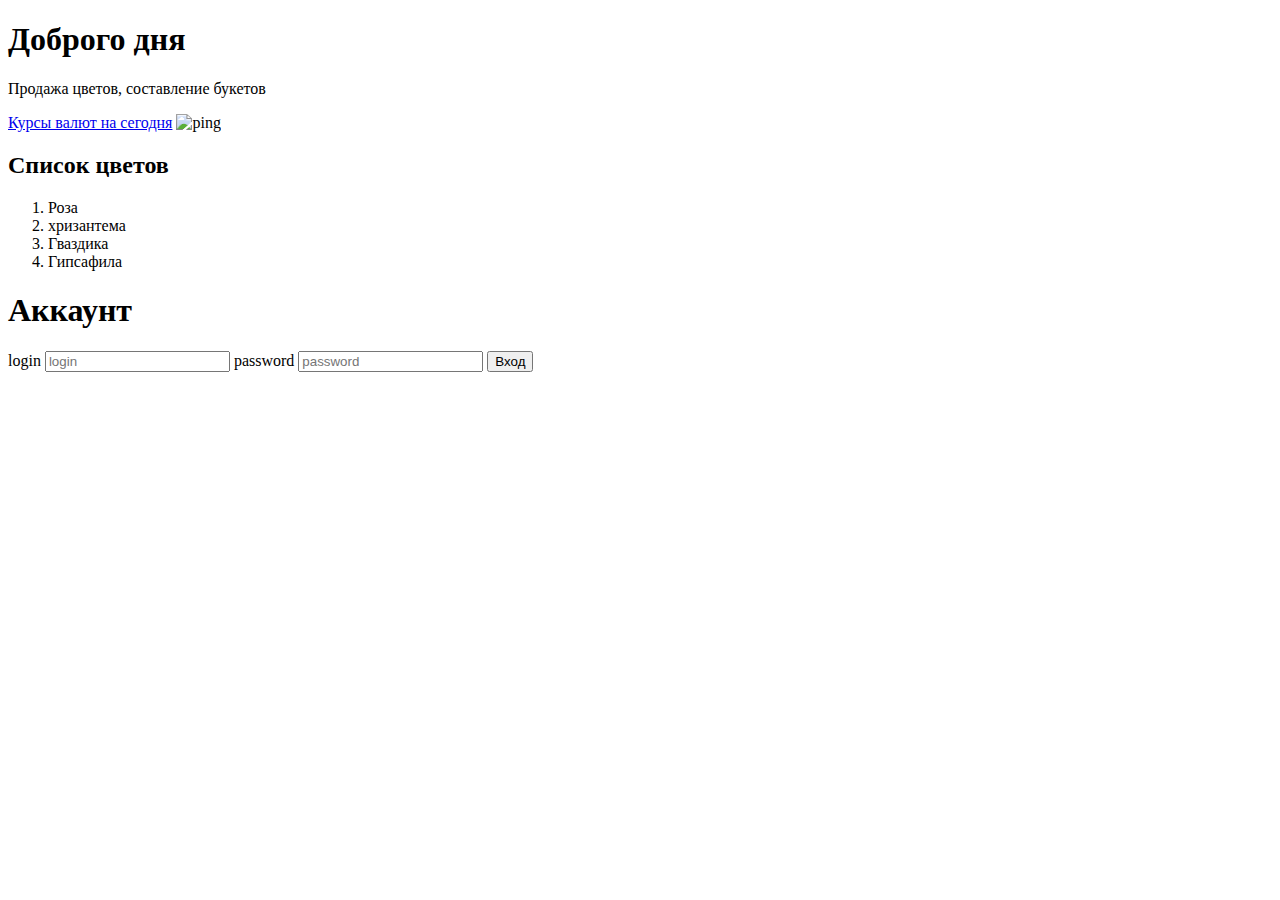
==== Documents/сайт/index.html @ 33fbb25d "test commit" ====
<!DOCTYPE html>
<html lang="ru">
<head>
    <meta charset="UTF-8">
    <meta http-equiv="X-UA-Compatible" content="IE=edge">
    <meta name="viewport" content="width=device-width, initial-scale=1.0">
    <title>Flowers</title>
</head>
<body>
    <h1>Доброго дня</h1>
    <P>
        Продажа цветов, составление букетов
    </P>
    <a href="https://myfin.by/currency/minsk">Курсы валют на сегодня</a>

    <img src="картиинки/pig.jpg" width="700" height="400" alt="ping"/>

    <h2>Список цветов</h2>
    <Ol>
        <li>Роза</li>
        <li>хризантема</li>
        <li>Гваздика</li>
        <li>Гипсафила</li>
    </Ol>
    <h1>Аккаунт</h1>
<form action="" method="get">
    <label for="login">login</label>
    <input tupe="text" name="login" placeholder="login">
    <label  for="password">password</label>
    <input tupe="password" name="password" placeholder="password">
    <button type="subbmit">Вход </button>
</form>
</body>
</html>
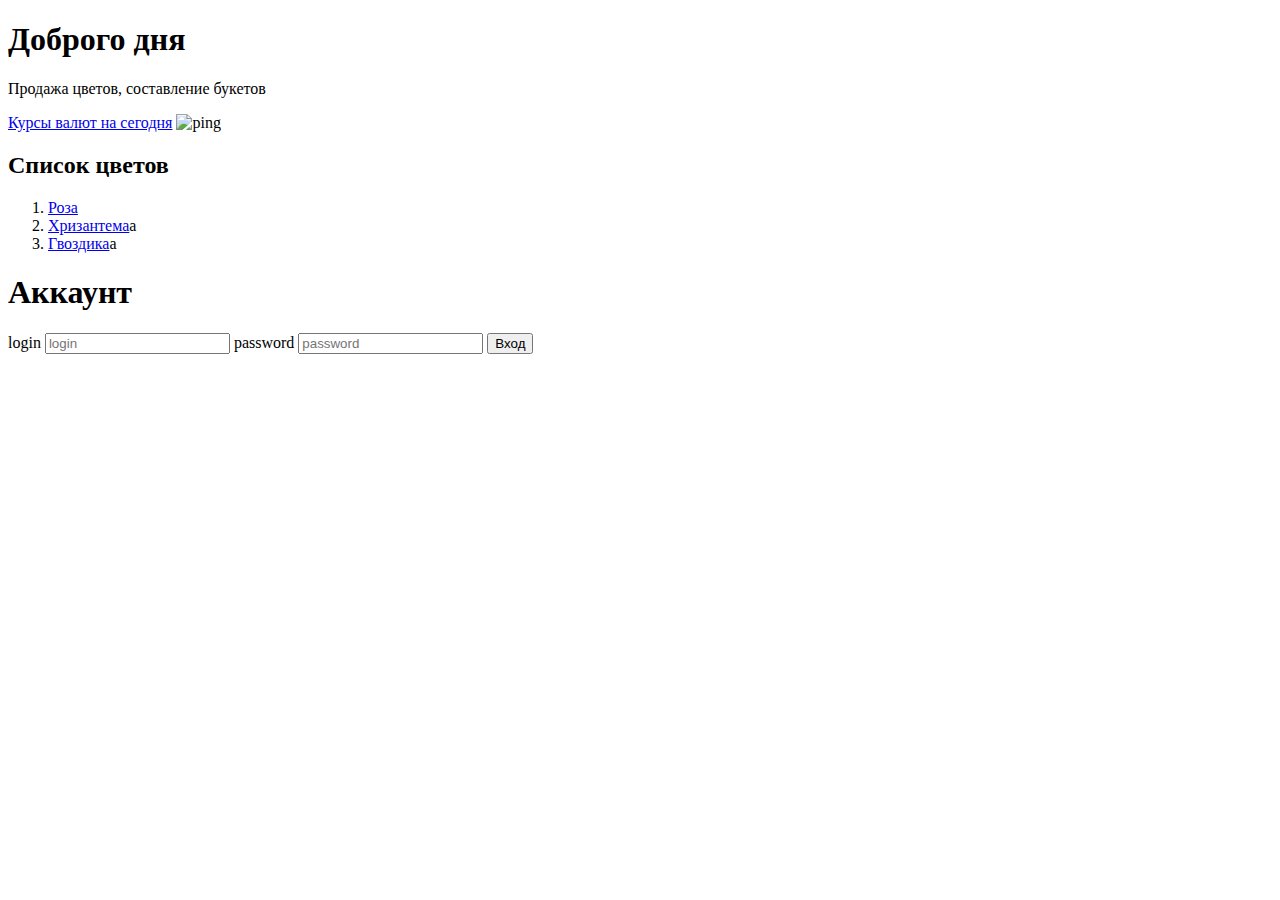
==== commit 014f69b9: "day2" ====
--- a/Documents/сайт/index.html
+++ b/Documents/сайт/index.html
@@ -17,10 +17,9 @@
 
     <h2>Список цветов</h2>
     <Ol>
-        <li>Роза</li>
-        <li>хризантема</li>
-        <li>Гваздика</li>
-        <li>Гипсафила</li>
+        <li><a href=roz.html>Роза</a></li>
+        <li><a href=hriza.html>Хризантема</a>а</li>
+        <li><a href=gvoz.html>Гвоздика</a>а</li>
     </Ol>
     <h1>Аккаунт</h1>
 <form action="" method="get">
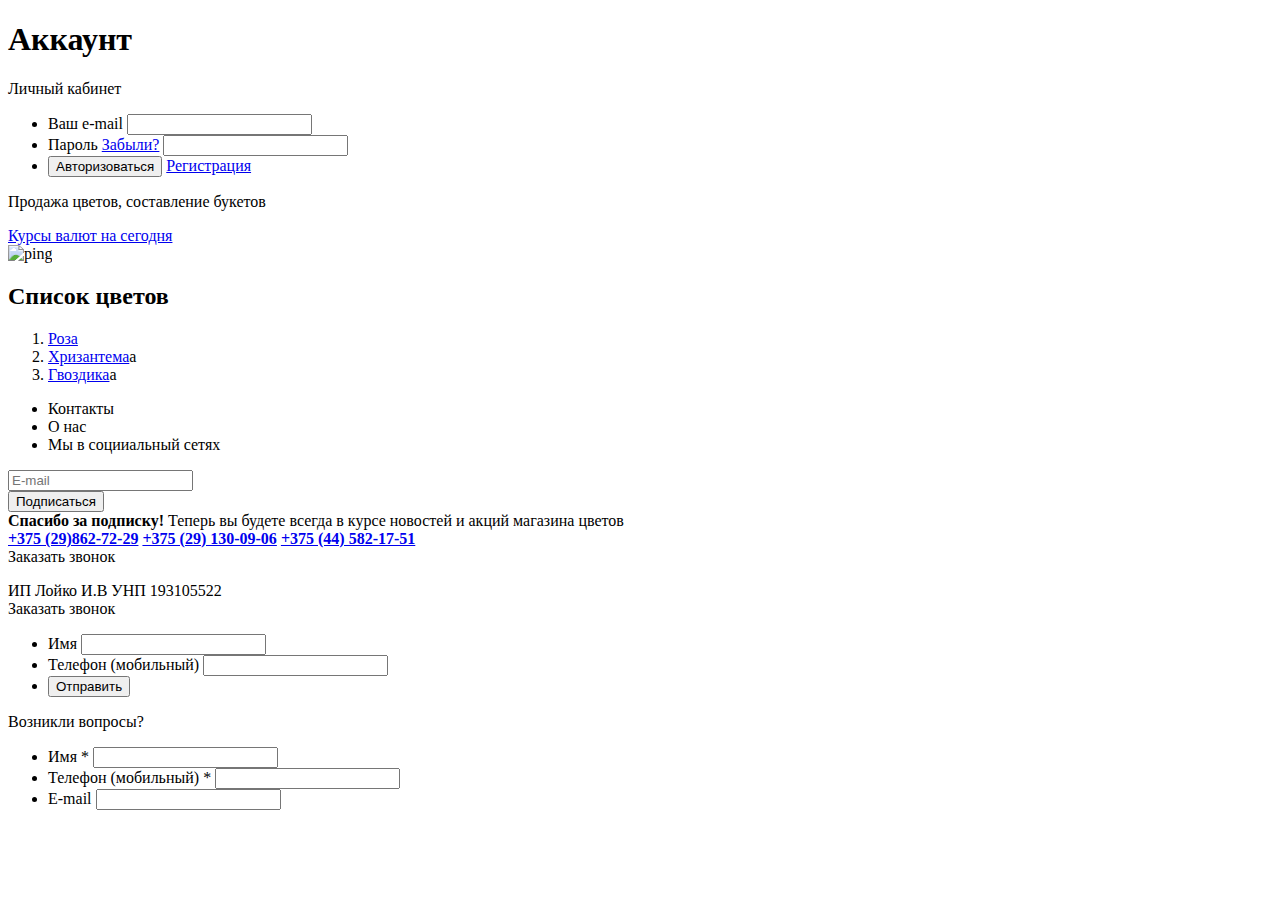
==== commit 6c361a2e: "day3" ====
--- a/Documents/сайт/index.html
+++ b/Documents/сайт/index.html
@@ -7,27 +7,167 @@
     <title>Flowers</title>
 </head>
 <body>
-    <h1>Доброго дня</h1>
+    <header class="header">
+        <main>
+            <h1>Аккаунт</h1>
+            Личный кабинет
+                    								
+            <span class="close bluroff" onclick="$('.userprofile').fadeOut(300); return false;"></span>
+        </div>
+        <div class="modalscroll">
+            <div id="ajaxlogin">
+                <div id="slog">
+                    <div class="message_error" style="display:none"></div>
+                    <form method="post" class="login_form">
+                        <ul class="export">
+                            <li>
+                                <label>Ваш e-mail</label>
+                                <input id="login_email" class="on1" type="text" name="email" required placeholder="" value="" maxlength="255"/>
+                            </li>
+                            <li>
+                                <label>
+                                    Пароль 
+                                    <a href="/пользователь/напомнить_пароль">Забыли?</a>
+                                </label>
+                                <input id="login_password" class="on2" type="password" placeholder="" required name="password" value=""/>
+                            </li>
+                            <li>
+                                <button id="check_login" type="submit" name="login" value="" class="but loginclick">Авторизоваться</button>
+                                <a href="/пользователь/регистрация" class="modalreglink">Регистрация</a>
+                            </li>
+                        </ul>
+                    </form>
+                </div>
+            </div>
+        </div>
+    </div>
+</div>
+</div>
+<div class="modalitem testorder">
+<div class="modalclose"></div>
+<div class="modal">
+    <div>
+        <div class="modaltitle">
+
+        </main>
     <P>
         Продажа цветов, составление букетов
     </P>
+    </header>
     <a href="https://myfin.by/currency/minsk">Курсы валют на сегодня</a>
 
+    <section>
     <img src="картиинки/pig.jpg" width="700" height="400" alt="ping"/>
-
+    </section>
     <h2>Список цветов</h2>
     <Ol>
         <li><a href=roz.html>Роза</a></li>
         <li><a href=hriza.html>Хризантема</a>а</li>
         <li><a href=gvoz.html>Гвоздика</a>а</li>
     </Ol>
-    <h1>Аккаунт</h1>
-<form action="" method="get">
-    <label for="login">login</label>
-    <input tupe="text" name="login" placeholder="login">
-    <label  for="password">password</label>
-    <input tupe="password" name="password" placeholder="password">
-    <button type="subbmit">Вход </button>
+   
+    <footer>
+<nav>
+        <ul>
+    <li>Контакты</li>
+    <li>О нас</li>
+    <li>Мы в социиальный сетях</li>
+</ul>
+</nav>    
+</footer>
 </form>
-</body>
+<input class="onemail" type="email" name="email" value="" placeholder="E-mail" required/>
+</span>
+</div>
+<div class="mtbut">
+<button class="btnmail but" type="submit" name="callback" value="">Подписаться</button>
+</div>
+</div>
+</form>
+<div class='sendonecloic'>
+<b>Спасибо за подписку!</b>
+
+Теперь вы будете всегда в курсе новостей и акций магазина цветов
+</div>
+</div>
+</div>
+</li>
+</ul>
+</div>
+<div class="zecontact">
+    <b>
+        <a class="tel_phone" href="tel:+375298627229">+375 (29)862-72-29</a>
+    </b>
+    <b>
+        <a class="tel_phone" href="tel:+375291300906">+375 (29) 130-09-06</a>
+    </b>
+    <b>
+        <a class="tel_phone" href="tel:+375445821751">+375 (44) 582-17-51</a>
+    </b>
+    <div></div>
+    <span class="fotcall bluron" onclick="$('.cback').fadeIn(300); return false;">Заказать звонок</span>
+</div>
+</div>
+<div class="company-info"></div>
+<div class="company-info">
+<p>
+ИП Лойко И.В УНП 193105522
+    <br/>
+    Заказать звонок
+                    				
+    <span class="close bluroff" onclick="$('.cback').fadeOut(300); return false;"></span>
+</div>
+<div class="modalscroll">
+    <form method="POST" id="feedback-form">
+        <ul class="export">
+            <li>
+                <label>Имя</label>
+                <input type="text" name="nameFF" required placeholder="">
+            </li>
+            <li>
+                <label>Телефон (мобильный)</label>
+                <input id="phone" type="text" name="phoneFF" required placeholder="">
+            </li>
+            <li>
+                <button type="submit" class="but" value="">Отправить</button>
+            </li>
+        </ul>
+    </form>
+</div>
+</div>
+</div>
+</div>
+<div class="modalitem vopros">
+<div class="modalclose"></div>
+<div class="modal">
+<div>
+<div class="modaltitle">
+    Возникли вопросы?
+                    				
+    <span class="close bluroff" onclick="$('.vopros').fadeOut(300); return false;"></span>
+</div>
+<div class="modalscroll">
+    <form method="POST" id="vopros-form">
+        <ul class="export">
+            <li>
+                <label>
+                    Имя 
+                    <span>*</span>
+                </label>
+                <input type="text" name="nameFF" required="" placeholder="">
+            </li>
+            <li>
+                <label>
+                    Телефон (мобильный) 
+                    <span>*</span>
+                </label>
+                <input id="phone2" type="text" name="phoneFF" required="" placeholder="">
+            </li>
+            <li>
+                <label>E-mail</label>
+                <input type="text" name="mailFF" placeholder="">
+            </li>
+            
+
+</bady>
 </html>  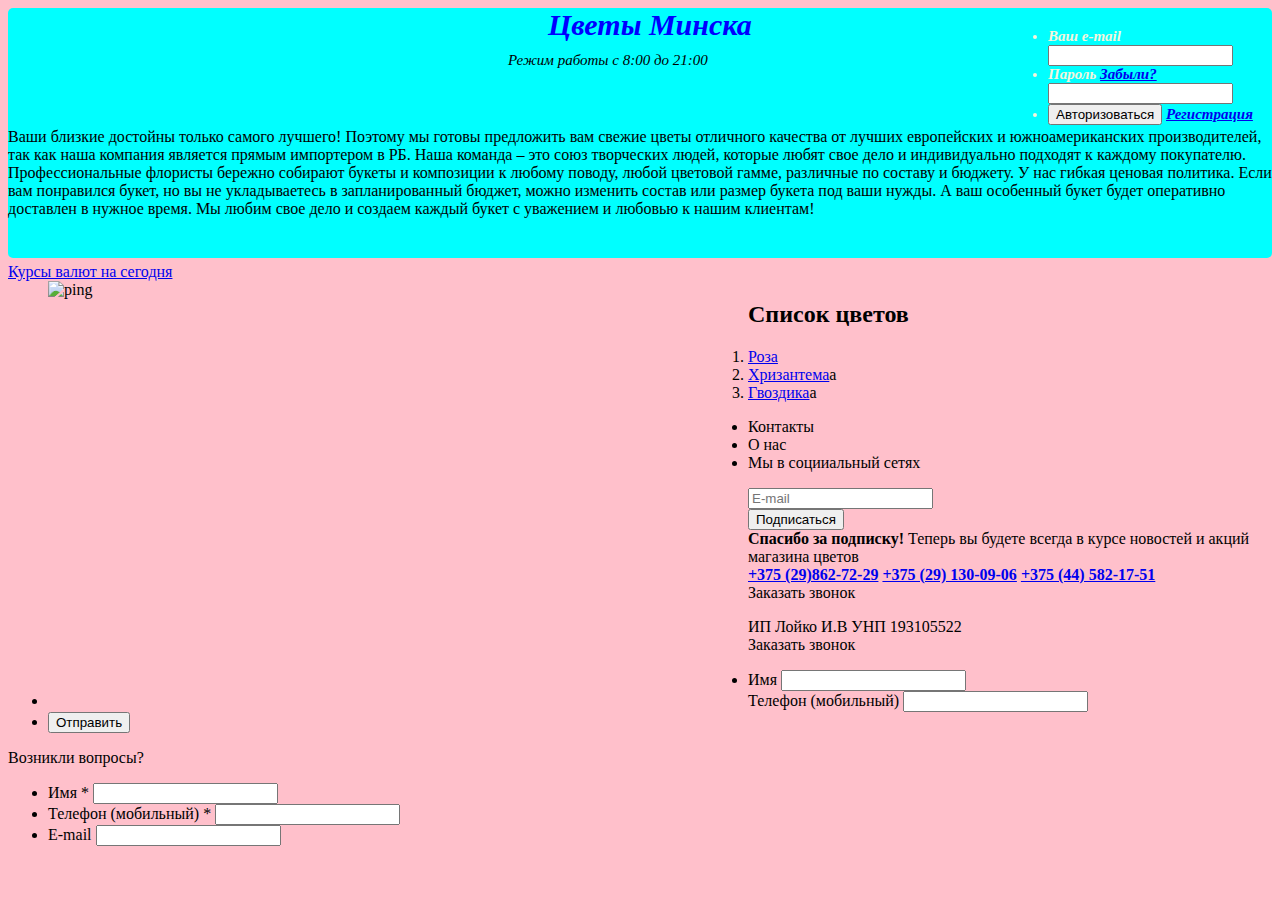
==== commit 8f952533: "day4" ====
--- a/Documents/сайт/index.html
+++ b/Documents/сайт/index.html
@@ -4,170 +4,224 @@
     <meta charset="UTF-8">
     <meta http-equiv="X-UA-Compatible" content="IE=edge">
     <meta name="viewport" content="width=device-width, initial-scale=1.0">
+    <link rel="stylesheet" href="stile.css">
     <title>Flowers</title>
 </head>
-<body>
-    <header class="header">
-        <main>
-            <h1>Аккаунт</h1>
-            Личный кабинет
-                    								
-            <span class="close bluroff" onclick="$('.userprofile').fadeOut(300); return false;"></span>
+<bady>
+    
+        <header id="header">
+            <main>
+                <div id="menutext">
+                <h1>Цветы Минска</h1>
+                Режим работы с 8:00 до 21:00   
+            </main>
         </div>
-        <div class="modalscroll">
-            <div id="ajaxlogin">
-                <div id="slog">
-                    <div class="message_error" style="display:none"></div>
-                    <form method="post" class="login_form">
-                        <ul class="export">
-                            <li>
-                                <label>Ваш e-mail</label>
-                                <input id="login_email" class="on1" type="text" name="email" required placeholder="" value="" maxlength="255"/>
-                            </li>
-                            <li>
-                                <label>
-                                    Пароль 
-                                    <a href="/пользователь/напомнить_пароль">Забыли?</a>
-                                </label>
-                                <input id="login_password" class="on2" type="password" placeholder="" required name="password" value=""/>
-                            </li>
-                            <li>
-                                <button id="check_login" type="submit" name="login" value="" class="but loginclick">Авторизоваться</button>
-                                <a href="/пользователь/регистрация" class="modalreglink">Регистрация</a>
-                            </li>
-                        </ul>
-                    </form>
-                </div>
-            </div>
-        </div>
-    </div>
-</div>
-</div>
-<div class="modalitem testorder">
-<div class="modalclose"></div>
-<div class="modal">
+
+            
+<!--registrasion-->
+            <div class="nomer">
+<ul >
+    <li>
+        <label>Ваш e-mail</label>
+            <input class="on1" type="text" name="email" required placeholder="" value="" maxlength="255"/>
+                    </li>
+                        <li>
+                            <label>
+                                     Пароль 
+                                      <a href="/пользователь/напомнить_пароль">Забыли?</a>
+                                        </label>
+                                          <input   type="password" placeholder="" required name="password" value=""/>
+                                            </li>
+                                              <li>
+                                               <button  type="submit" name="login" value="">Авторизоваться</button>
+                                                 <a href="/пользователь/регистрация">Регистрация</a>
+                                                  </li>
+                                                   </ul>
+                                                     </div>
+<div id="text"
+        <P >
+Ваши близкие достойны только самого лучшего!
+Поэтому мы готовы предложить вам свежие цветы отличного качества от лучших европейских и южноамериканских производителей,
+так как наша компания является прямым импортером в РБ.
+Наша команда – это союз творческих людей, которые любят свое дело и индивидуально подходят к каждому покупателю. 
+Профессиональные флористы бережно собирают букеты и композиции к любому поводу, любой цветовой гамме, различные по составу и бюджету. 
+У нас гибкая ценовая политика. Если вам понравился букет, но вы не укладываетесь в запланированный бюджет,
+можно изменить состав или размер букета под ваши нужды. А ваш особенный букет будет оперативно доставлен в нужное время. 
+Мы любим свое дело и создаем каждый букет с уважением и любовью к нашим клиентам!
+        </P>
+    </div>
+        </header>
+        
+        <div >
+        <a href="https://myfin.by/currency/minsk">Курсы валют на сегодня</a>
+    
+        <section>
+        <img src="картиинки/pig.jpg" width="700" height="400" alt="ping"/>
+        </section>
+        <h2>Список цветов</h2>
+        <Ol>
+            <li><a href=roz.html>Роза</a></li>
+            <li><a href=hriza.html>Хризантема</a>а</li>
+            <li><a href=gvoz.html>Гвоздика</a>а</li>
+        </Ol>
+       </div>
+        <footer>
+    <nav>
+            <ul>
+        <li>Контакты</li>
+        <li>О нас</li>
+        <li>Мы в социиальный сетях</li>
+    </ul>
+    </nav>    
+    </footer>
+    </form>
+    <input class="onemail" type="email" name="email" value="" placeholder="E-mail" required/>
+    </span>
+    </div>
+    <div class="mtbut">
+    <button class="btnmail but" type="submit" name="callback" value="">Подписаться</button>
+    </div>
+    </div>
+    </form>
+    <div class='sendonecloic'>
+    <b>Спасибо за подписку!</b>
+    
+    Теперь вы будете всегда в курсе новостей и акций магазина цветов
+    </div>
+    </div>
+    </div>
+    </li>
+    </ul>
+    </div>
+    <div class="zecontact">
+        <b>
+            <a class="tel_phone" href="tel:+375298627229">+375 (29)862-72-29</a>
+        </b>
+        <b>
+            <a class="tel_phone" href="tel:+375291300906">+375 (29) 130-09-06</a>
+        </b>
+        <b>
+            <a class="tel_phone" href="tel:+375445821751">+375 (44) 582-17-51</a>
+        </b>
+        <div></div>
+        <span class="fotcall bluron" onclick="$('.cback').fadeIn(300); return false;">Заказать звонок</span>
+    </div>
+    </div>
+    <div class="company-info"></div>
+    <div class="company-info">
+    <p>
+    ИП Лойко И.В УНП 193105522
+        <br/>
+        Заказать звонок
+                                        
+        <span class="close bluroff" onclick="$('.cback').fadeOut(300); return false;"></span>
+    </div>
+    <div class="modalscroll">
+        <form method="POST" id="feedback-form">
+            <ul class="export">
+                <li>
+                    <label>Имя</label>
+                    <input type="text" name="nameFF" required placeholder="">
+                </li>
+                <li>
+                    <label>Телефон (мобильный)</label>
+                    <input id="phone" type="text" name="phoneFF" required placeholder="">
+                </li>
+                <li>
+                    <button type="submit" class="but" value="">Отправить</button>
+                </li>
+            </ul>
+        </form>
+    </div>
+    </div>
+    </div>
+    </div>
+    <div class="modalitem vopros">
+    <div class="modalclose"></div>
+    <div class="modal">
     <div>
-        <div class="modaltitle">
+    <div class="modaltitle">
+        Возникли вопросы?
+                                        
+        <span class="close bluroff" onclick="$('.vopros').fadeOut(300); return false;"></span>
+    </div>
+    <div class="modalscroll">
+        <form method="POST" id="vopros-form">
+            <ul class="export">
+                <li>
+                    <label>
+                        Имя 
+                        <span>*</span>
+                    </label>
+                    <input type="text" name="nameFF" required="" placeholder="">
+                </li>
+                <li>
+                    <label>
+                        Телефон (мобильный) 
+                        <span>*</span>
+                    </label>
+                    <input id="phone2" type="text" name="phoneFF" required="" placeholder="">
+                </li>
+                <li>
+                    <label>E-mail</label>
+                    <input type="text" name="mailFF" placeholder="">
+                </li>
+    <style>
+        body {
+            background:#FFC0CB
+        }
+#wrapper {
+    width: 900 px;
+    margin: 0 auto;
+    background: #FFC0CB;
+}
+#header{
+    position: relative;
+    height: 250px;
+    background-color: aqua;
+    margin-bottom: 5px;
+    border-radius: 5px;
+    box-shadow: rgba(0,0,0,0,5) 0px 1px px;
+}
+    img{
+        float: left;
+        margin:0 0 10px 40px;
+        color:black;
+    }
+    h1{
+        margin: 0 0 10px 40px;
+        color: blue;
+    }
+    .nomer{
+        position:absolute;
+        top:5px;
+        left:1000px;
+        font-size: 15px;
+        font-style: italic;
+        font-weight:bold;
+        color:beige;
+    }
+    #sidebar{
+        background-color: aliceblue;
+        width: 180px;
+        padding: 10px;
 
-        </main>
-    <P>
-        Продажа цветов, составление букетов
-    </P>
-    </header>
-    <a href="https://myfin.by/currency/minsk">Курсы валют на сегодня</a>
+    }
+    .marcer{
+        float:left;
+        margin:5px 5px 0 0;
+    }
+    #content{
+        margin-bottom: 5px;
+        width: 676px;
+        width:676px;
+        padding: 10px;
+        background: #FFC0CB;
+        border-radius: 5px;
+        box-shadow: rgba(red, green, blue, alpha);
+    }
+  
+   </style>
 
-    <section>
-    <img src="картиинки/pig.jpg" width="700" height="400" alt="ping"/>
-    </section>
-    <h2>Список цветов</h2>
-    <Ol>
-        <li><a href=roz.html>Роза</a></li>
-        <li><a href=hriza.html>Хризантема</a>а</li>
-        <li><a href=gvoz.html>Гвоздика</a>а</li>
-    </Ol>
-   
-    <footer>
-<nav>
-        <ul>
-    <li>Контакты</li>
-    <li>О нас</li>
-    <li>Мы в социиальный сетях</li>
-</ul>
-</nav>    
-</footer>
-</form>
-<input class="onemail" type="email" name="email" value="" placeholder="E-mail" required/>
-</span>
-</div>
-<div class="mtbut">
-<button class="btnmail but" type="submit" name="callback" value="">Подписаться</button>
-</div>
-</div>
-</form>
-<div class='sendonecloic'>
-<b>Спасибо за подписку!</b>
-
-Теперь вы будете всегда в курсе новостей и акций магазина цветов
-</div>
-</div>
-</div>
-</li>
-</ul>
-</div>
-<div class="zecontact">
-    <b>
-        <a class="tel_phone" href="tel:+375298627229">+375 (29)862-72-29</a>
-    </b>
-    <b>
-        <a class="tel_phone" href="tel:+375291300906">+375 (29) 130-09-06</a>
-    </b>
-    <b>
-        <a class="tel_phone" href="tel:+375445821751">+375 (44) 582-17-51</a>
-    </b>
-    <div></div>
-    <span class="fotcall bluron" onclick="$('.cback').fadeIn(300); return false;">Заказать звонок</span>
-</div>
-</div>
-<div class="company-info"></div>
-<div class="company-info">
-<p>
-ИП Лойко И.В УНП 193105522
-    <br/>
-    Заказать звонок
-                    				
-    <span class="close bluroff" onclick="$('.cback').fadeOut(300); return false;"></span>
-</div>
-<div class="modalscroll">
-    <form method="POST" id="feedback-form">
-        <ul class="export">
-            <li>
-                <label>Имя</label>
-                <input type="text" name="nameFF" required placeholder="">
-            </li>
-            <li>
-                <label>Телефон (мобильный)</label>
-                <input id="phone" type="text" name="phoneFF" required placeholder="">
-            </li>
-            <li>
-                <button type="submit" class="but" value="">Отправить</button>
-            </li>
-        </ul>
-    </form>
-</div>
-</div>
-</div>
-</div>
-<div class="modalitem vopros">
-<div class="modalclose"></div>
-<div class="modal">
-<div>
-<div class="modaltitle">
-    Возникли вопросы?
-                    				
-    <span class="close bluroff" onclick="$('.vopros').fadeOut(300); return false;"></span>
-</div>
-<div class="modalscroll">
-    <form method="POST" id="vopros-form">
-        <ul class="export">
-            <li>
-                <label>
-                    Имя 
-                    <span>*</span>
-                </label>
-                <input type="text" name="nameFF" required="" placeholder="">
-            </li>
-            <li>
-                <label>
-                    Телефон (мобильный) 
-                    <span>*</span>
-                </label>
-                <input id="phone2" type="text" name="phoneFF" required="" placeholder="">
-            </li>
-            <li>
-                <label>E-mail</label>
-                <input type="text" name="mailFF" placeholder="">
-            </li>
-            
-
-</bady>
+        </bady>
 </html>  --- a/Documents/сайт/stile.css
+++ b/Documents/сайт/stile.css
@@ -0,0 +1,11 @@
+#menutext{
+  position:absolute;
+      left:500px;
+      font-size: 15px;
+      font-style: italic;
+      
+}
+#text{
+  top:120px;
+  position:absolute;
+}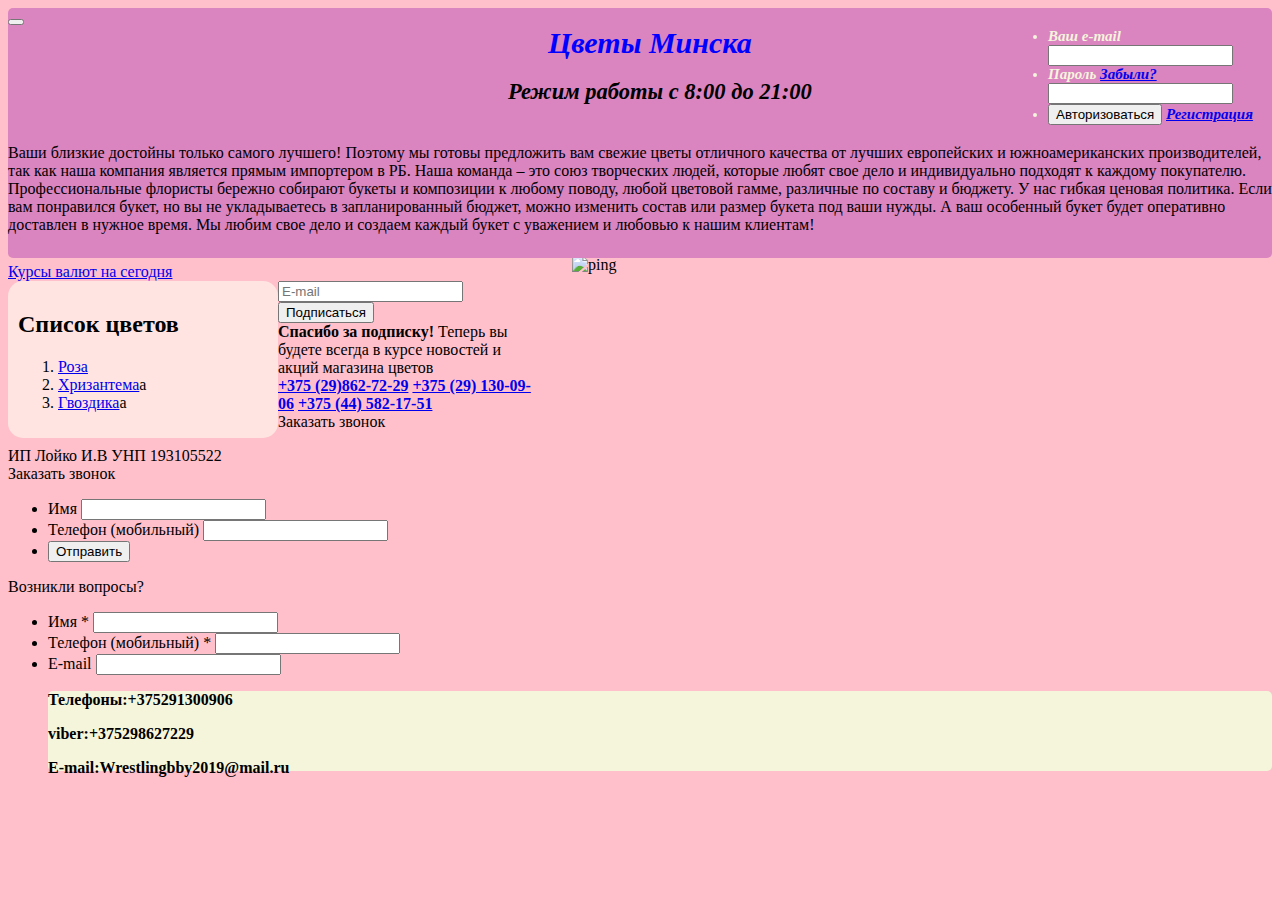
==== commit d61e2c05: "day5" ====
--- a/Documents/сайт/index.html
+++ b/Documents/сайт/index.html
@@ -7,13 +7,19 @@
     <link rel="stylesheet" href="stile.css">
     <title>Flowers</title>
 </head>
+
 <bady>
-    
-        <header id="header">
+    <header id="header">
+        <div class="cantainer header__container">
+            
+            
             <main>
+                <button class="header__burger-btn">
+                    <span></span><span></span><span></span>
+                </button>
                 <div id="menutext">
                 <h1>Цветы Минска</h1>
-                Режим работы с 8:00 до 21:00   
+                <h2>Режим работы с 8:00 до 21:00</h2>   
             </main>
         </div>
 
@@ -23,7 +29,7 @@
 <ul >
     <li>
         <label>Ваш e-mail</label>
-            <input class="on1" type="text" name="email" required placeholder="" value="" maxlength="255"/>
+            <input  type="text" name="email" required placeholder="" value="" maxlength="255"/>
                     </li>
                         <li>
                             <label>
@@ -38,8 +44,8 @@
                                                   </li>
                                                    </ul>
                                                      </div>
-<div id="text"
-        <P >
+<div id="text">
+        <P>
 Ваши близкие достойны только самого лучшего!
 Поэтому мы готовы предложить вам свежие цветы отличного качества от лучших европейских и южноамериканских производителей,
 так как наша компания является прямым импортером в РБ.
@@ -56,8 +62,14 @@
         <a href="https://myfin.by/currency/minsk">Курсы валют на сегодня</a>
     
         <section>
-        <img src="картиинки/pig.jpg" width="700" height="400" alt="ping"/>
+            <div id="img">
+        <img src="картиинки/pig.jpg" width="700" height="400" alt="ping">
         </section>
+        </div>
+       
+        </ul>
+        </nav>
+        <div class="sidebar">
         <h2>Список цветов</h2>
         <Ol>
             <li><a href=roz.html>Роза</a></li>
@@ -65,15 +77,9 @@
             <li><a href=gvoz.html>Гвоздика</a>а</li>
         </Ol>
        </div>
-        <footer>
-    <nav>
-            <ul>
-        <li>Контакты</li>
-        <li>О нас</li>
-        <li>Мы в социиальный сетях</li>
-    </ul>
-    </nav>    
-    </footer>
+        
+</div>    
+</footer>
     </form>
     <input class="onemail" type="email" name="email" value="" placeholder="E-mail" required/>
     </span>
@@ -114,40 +120,32 @@
         <br/>
         Заказать звонок
                                         
-        <span class="close bluroff" onclick="$('.cback').fadeOut(300); return false;"></span>
-    </div>
-    <div class="modalscroll">
+        <span onclick="$('.cback').fadeOut(300); return false;"></span>
+    </div>
+    
         <form method="POST" id="feedback-form">
-            <ul class="export">
+            <ul >
                 <li>
                     <label>Имя</label>
                     <input type="text" name="nameFF" required placeholder="">
                 </li>
                 <li>
                     <label>Телефон (мобильный)</label>
-                    <input id="phone" type="text" name="phoneFF" required placeholder="">
+                    <input type="text" name="phoneFF" required placeholder="">
                 </li>
                 <li>
                     <button type="submit" class="but" value="">Отправить</button>
                 </li>
             </ul>
         </form>
-    </div>
-    </div>
-    </div>
-    </div>
-    <div class="modalitem vopros">
-    <div class="modalclose"></div>
-    <div class="modal">
-    <div>
-    <div class="modaltitle">
+    
         Возникли вопросы?
                                         
-        <span class="close bluroff" onclick="$('.vopros').fadeOut(300); return false;"></span>
-    </div>
-    <div class="modalscroll">
+        <span  onclick="$('.vopros').fadeOut(300); return false;"></span>
+    </div>
+    
         <form method="POST" id="vopros-form">
-            <ul class="export">
+            <ul >
                 <li>
                     <label>
                         Имя 
@@ -160,68 +158,109 @@
                         Телефон (мобильный) 
                         <span>*</span>
                     </label>
-                    <input id="phone2" type="text" name="phoneFF" required="" placeholder="">
+                    <input type="text" name="phoneFF" required="" placeholder="">
                 </li>
                 <li>
                     <label>E-mail</label>
                     <input type="text" name="mailFF" placeholder="">
                 </li>
-    <style>
-        body {
-            background:#FFC0CB
-        }
-#wrapper {
-    width: 900 px;
-    margin: 0 auto;
-    background: #FFC0CB;
+                
+                <!--footer-->
+                <div class="footer">
+                <p class="fon"><strong>Телефоны:<bt>+375291300906</strong></p>
+                <p class="fan"><strong>viber:<bt>+375298627229</strong></p>
+                <p class="mail"><strong>E-mail:<bt>Wrestlingbby2019@mail.ru</strong></p>
+                
+                
+                
+                <style>
+                    body {
+                        background:#FFC0CB
+                    }
+            #wrapper {
+                width: 900 px;
+                margin: 0 auto;
+                background: #FFC0CB;
+            }
+            
+            #header{
+                position: relative;
+                height: 250px;
+                background-color: rgb(218, 132, 192);
+                margin-bottom: 5px;
+                border-radius: 5px;
+                box-shadow: rgba(0,0,0,0,5) 0px 1px px;
+            }
+                img{
+                    float: left;
+                    margin:0 0 10px 40px;
+                    color:black;
+                }
+                h1{
+                    margin: 0 0 10px 40px;
+                    color: blue;
+                }
+                .nomer{
+                    position:absolute;
+                    top:5px;
+                    left:1000px;
+                    font-size: 15px;
+                    font-style: italic;
+                    font-weight:bold;
+                    color:beige;
+                }
+                #sidebar{
+                    background-color: aliceblue;
+                    width: 180px;
+                    padding: 10px;
+            
+                }
+                .marcer{
+                    float:left;
+                    margin:5px 5px 0 0;
+                }
+                #content{
+                    margin-bottom: 5px;
+                    width: 676px;
+                    width:676px;
+                    padding: 10px;
+                    background: #FFC0CB;
+                    border-radius: 5px;
+                    box-shadow: rgba(red, green, blue, alpha);
+                }
+
+                #menutext{
+  position:absolute;
+      left:500px;
+      font-size: 15px;
+      font-style: italic;
+      
 }
-#header{
-    position: relative;
-    height: 250px;
-    background-color: aqua;
-    margin-bottom: 5px;
+#text{
+  top:120px;
+  position:absolute;
+}
+#img{
+    margin: -25px 0px 0 0;
+    float: right;
+}
+ .sidebar {
+    background-color:#FFE4E1;
+    width: 250px;
+    float: left;
+    border-radius: 15px;
+    padding: 10px;
+ }             
+ .footer {
+    height: 80px;
+    background-color: beige;
+    margin-bottom: 10px;
     border-radius: 5px;
-    box-shadow: rgba(0,0,0,0,5) 0px 1px px;
-}
-    img{
-        float: left;
-        margin:0 0 10px 40px;
-        color:black;
-    }
-    h1{
-        margin: 0 0 10px 40px;
-        color: blue;
-    }
-    .nomer{
-        position:absolute;
-        top:5px;
-        left:1000px;
-        font-size: 15px;
-        font-style: italic;
-        font-weight:bold;
-        color:beige;
-    }
-    #sidebar{
-        background-color: aliceblue;
-        width: 180px;
-        padding: 10px;
-
-    }
-    .marcer{
-        float:left;
-        margin:5px 5px 0 0;
-    }
-    #content{
-        margin-bottom: 5px;
-        width: 676px;
-        width:676px;
-        padding: 10px;
-        background: #FFC0CB;
-        border-radius: 5px;
-        box-shadow: rgba(red, green, blue, alpha);
-    }
-  
-   </style>
-
+    box-shadow: rgba(0,0,0,0,5) 0px 1px 3px;
+ }
+
+            
+            </style>
+            
         </bady>
 </html>  